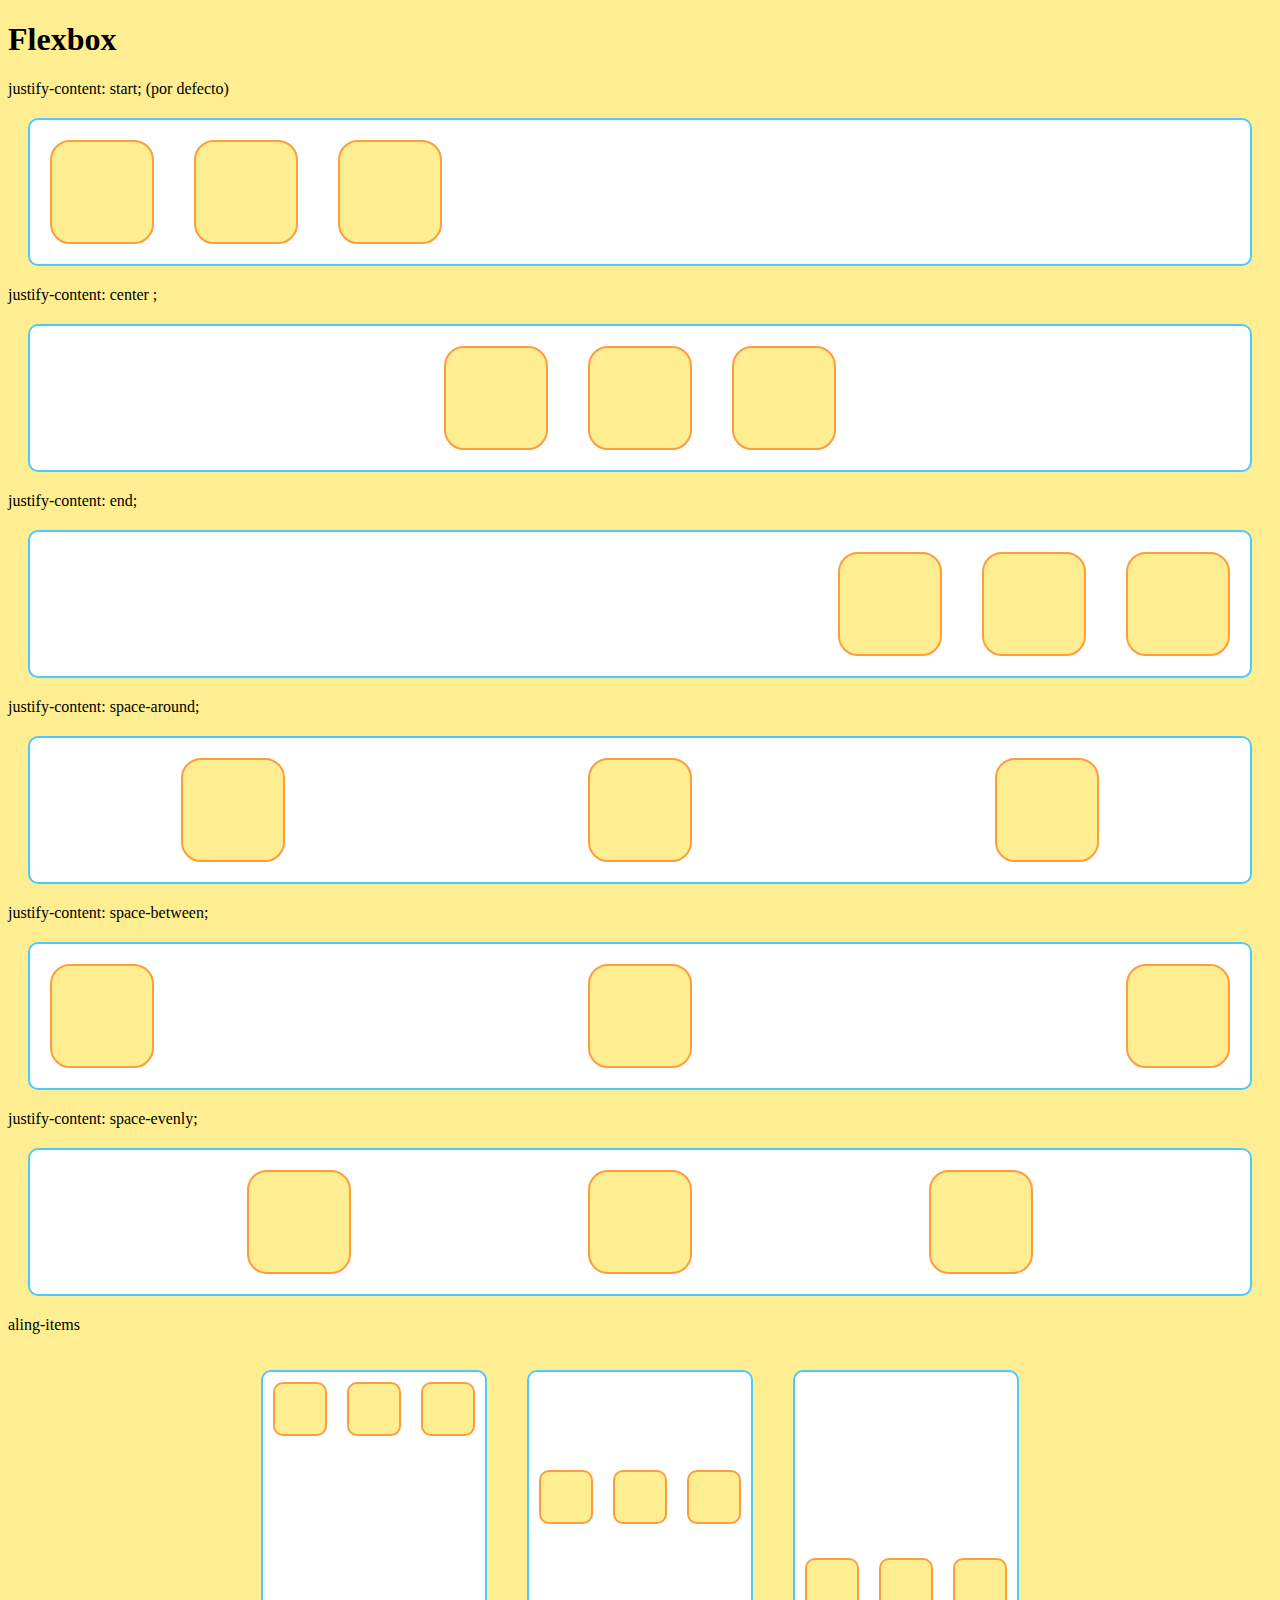
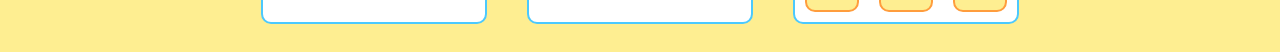
==== paginas/flexbox.html @ 82e291d4 "segundo comentario" ====
<!DOCTYPE html>
<html lang="en">

<head>
    <meta charset="UTF-8">
    <meta name="viewport" content="width=device-width, initial-scale=1.0">
    <link rel="stylesheet" href="../estilos/flexbox.css">
    <title>FLEXBOX</title>
</head>

<body>
    <h1>Flexbox</h1>
    <p> justify-content: start; (por defecto)</p>
    <div class="contenedor">
        <div class="caja"></div>
        <div class="caja"></div>
        <div class="caja"></div>
    </div>
    <p> justify-content: center ;</p>

    <div class="contenedor cajaDos">
        <div class="caja"></div>
        <div class="caja"></div>
        <div class="caja"></div>
    </div>
    <p> justify-content: end; </p>
    <div class="contenedor cajaTres">
        <div class="caja"></div>
        <div class="caja"></div>
        <div class="caja"></div>
    </div>
    <p> justify-content: space-around; </p>
    <div class="contenedor cajaCuatro">
        <div class="caja"></div>
        <div class="caja"></div>
        <div class="caja"></div>
    </div>
    <p>justify-content: space-between;</p>
    <div class="contenedor cajaCinco">
        <div class="caja"></div>
        <div class="caja"></div>
        <div class="caja"></div>
    </div>
    <p> justify-content: space-evenly;</p>
    <div class="contenedor cajaSeis">
        <div class="caja"></div>
        <div class="caja"></div>
        <div class="caja"></div>
    </div>
 <p>aling-items</p>
    <div class="contenedorHorizontal">
        <div class="contenedor cajaSiete">
            <div class="caja1"></div>
            <div class="caja1"></div>
            <div class="caja1"></div>
        </div>
        <div class="contenedor cajaOcho">
            <div class="caja1"></div>
            <div class="caja1"></div>
            <div class="caja1"></div>
        </div>
        <div class="contenedor cajaNueve">
            <div class="caja1"></div>
            <div class="caja1"></div>
            <div class="caja1"></div>
        </div>
    </div>

    

</body>

</html>
---- estilos/flexbox.css ----
body{
    background-color: #FEEE91;
}

.contenedor{
    margin: 20px;
    background-color: #fff;
    border: 2px solid #4CC9FE;
    border-radius: 10px;
    display: flex;
}

.caja{
    height: 100px;
    width: 100px;
    border: 2px solid #FF9D3D;
    margin: 20px;
    background-color: #FEEE91;
    border-radius: 20px;
}

.cajaDos{
    justify-content: center ;
}

.cajaTres{
   justify-content: end; 
}

.cajaCuatro{
    justify-content: space-around;
}

.cajaCinco{
    justify-content: space-between;
}

.cajaSeis{
    justify-content: space-evenly;
}

.contenedorHorizontal{
    display: flex;
    justify-content: center;
}

.caja1{
    height: 50px;
    width: 50px;
    border: 2px solid #FF9D3D;
    margin: 10px;
    background-color: #FEEE91;
    border-radius: 10px;
}
.cajaSiete{  
    align-items: start;
}

.cajaOcho{
    height: 250px;
    align-items: center;
}

.cajaNueve
{
    height: 250px;
    align-items: end;
}
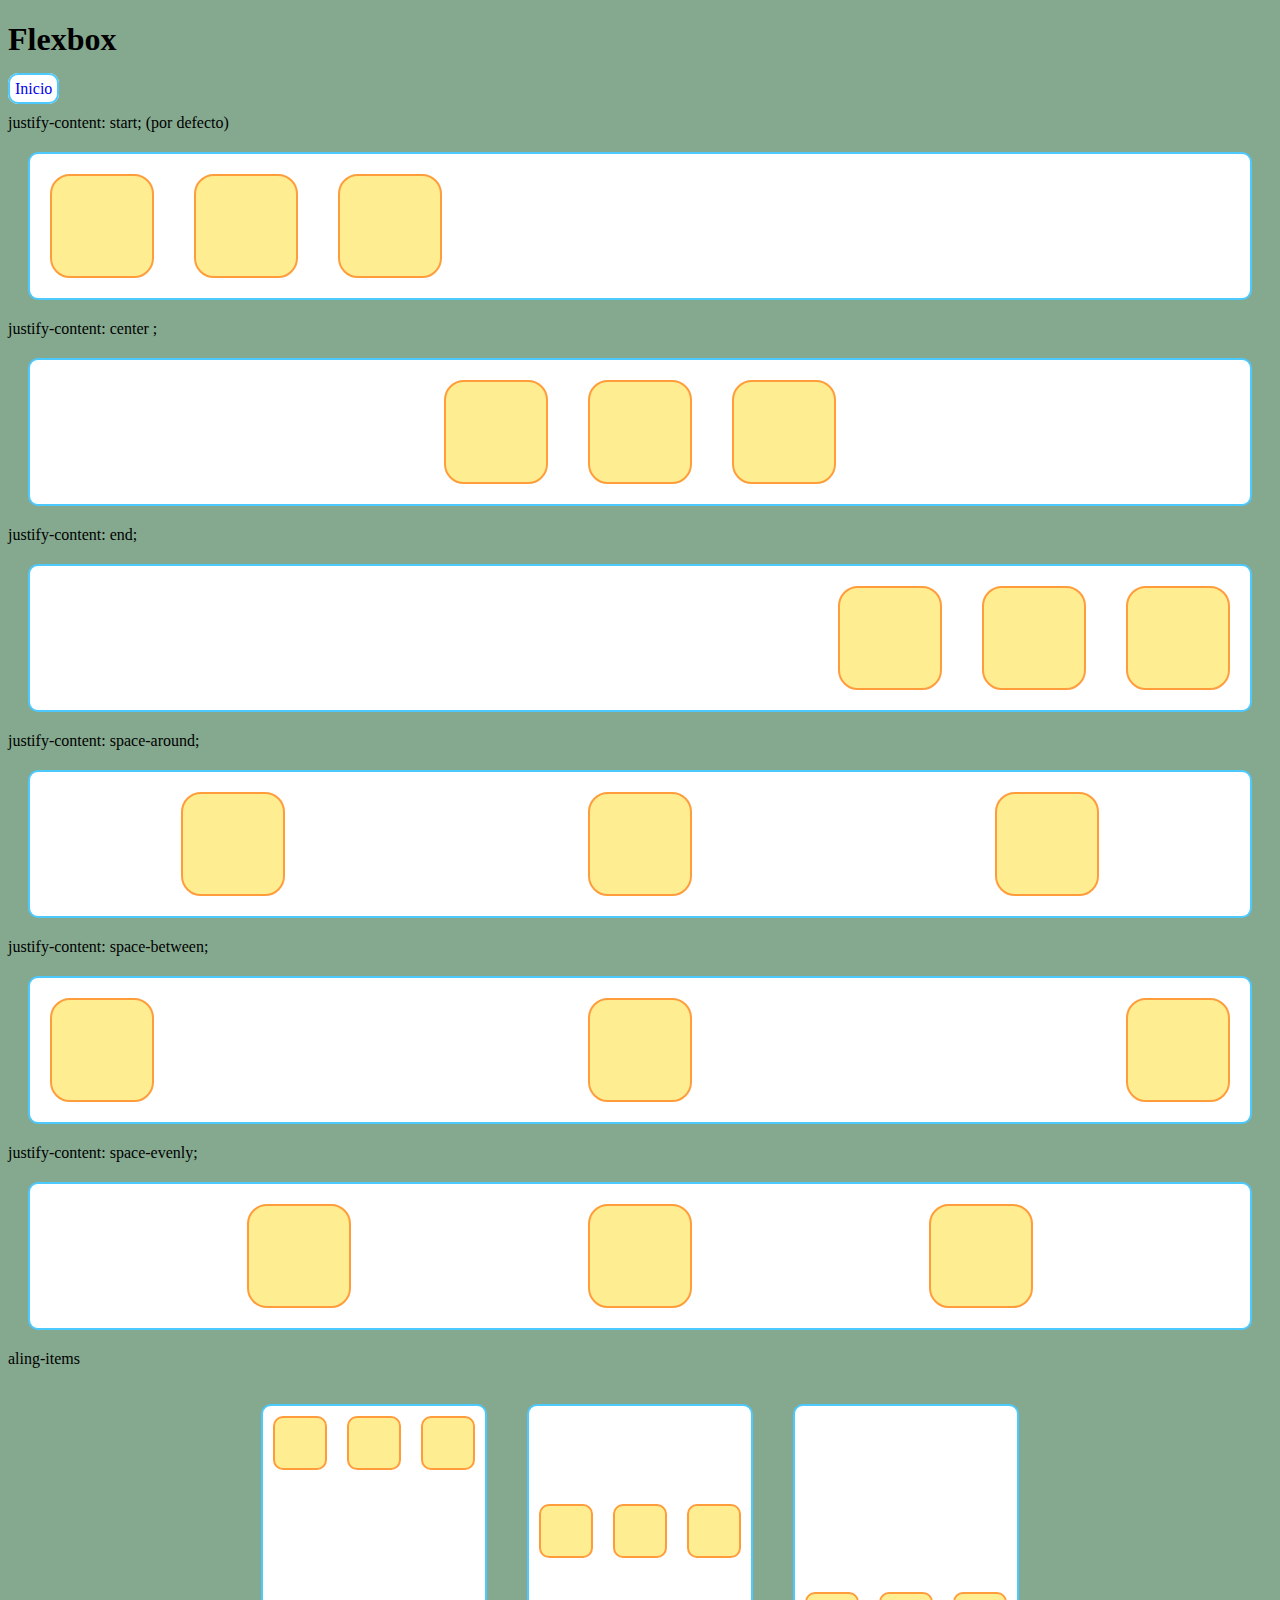
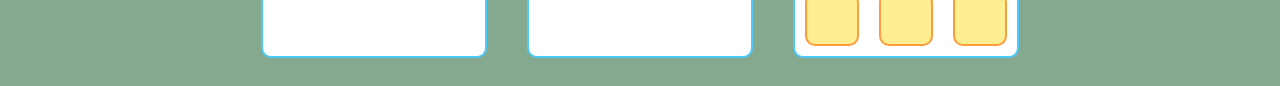
==== commit 6e367433: "animaciones" ====
--- a/paginas/flexbox.html
+++ b/paginas/flexbox.html
@@ -10,6 +10,7 @@
 
 <body>
     <h1>Flexbox</h1>
+    <a href="../index.html">Inicio</a>
     <p> justify-content: start; (por defecto)</p>
     <div class="contenedor">
         <div class="caja"></div>
--- a/estilos/flexbox.css
+++ b/estilos/flexbox.css
@@ -1,5 +1,13 @@
 body{
-    background-color: #FEEE91;
+    background-color: #85A98F;
+}
+
+a{
+    text-decoration: none;
+    border: 2px solid #4CC9FE;
+    background-color: #fff;
+    padding: 5px;
+    border-radius: 10px;
 }
 
 .contenedor{
